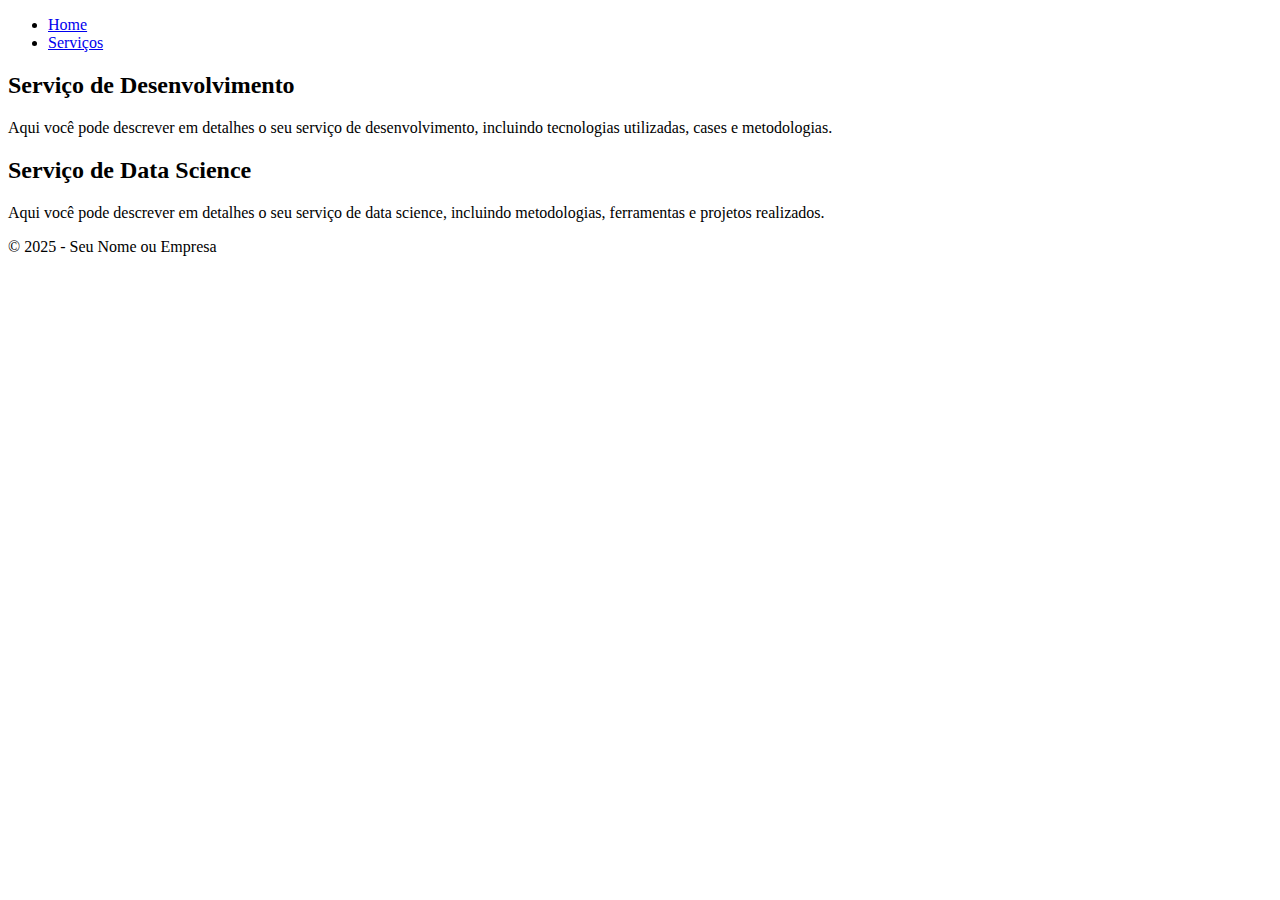
==== service.html @ b5b57ad0 "Add files via upload" ====
<!DOCTYPE html>
<html lang="pt-BR">
<head>
  <meta charset="UTF-8">
  <meta name="viewport" content="width=device-width, initial-scale=1.0">
  <title>Nossos Serviços</title>
  <link rel="stylesheet" href="css/style.css">
</head>
<body>
  <header>
    <nav>
      <ul>
        <li><a href="index.html">Home</a></li>
        <li><a href="services.html">Serviços</a></li>
      </ul>
    </nav>
  </header>

  <main>
    <!-- Serviço de Desenvolvimento -->
    <section id="development-service">
      <h2>Serviço de Desenvolvimento</h2>
      <p>Aqui você pode descrever em detalhes o seu serviço de desenvolvimento, incluindo tecnologias utilizadas, cases e metodologias.</p>
    </section>

    <!-- Serviço de Data Science -->
    <section id="data-science-service">
      <h2>Serviço de Data Science</h2>
      <p>Aqui você pode descrever em detalhes o seu serviço de data science, incluindo metodologias, ferramentas e projetos realizados.</p>
    </section>
  </main>

  <footer>
    <p>&copy; 2025 - Seu Nome ou Empresa</p>
  </footer>

  <script src="js/script.js"></script>
</body>
</html>
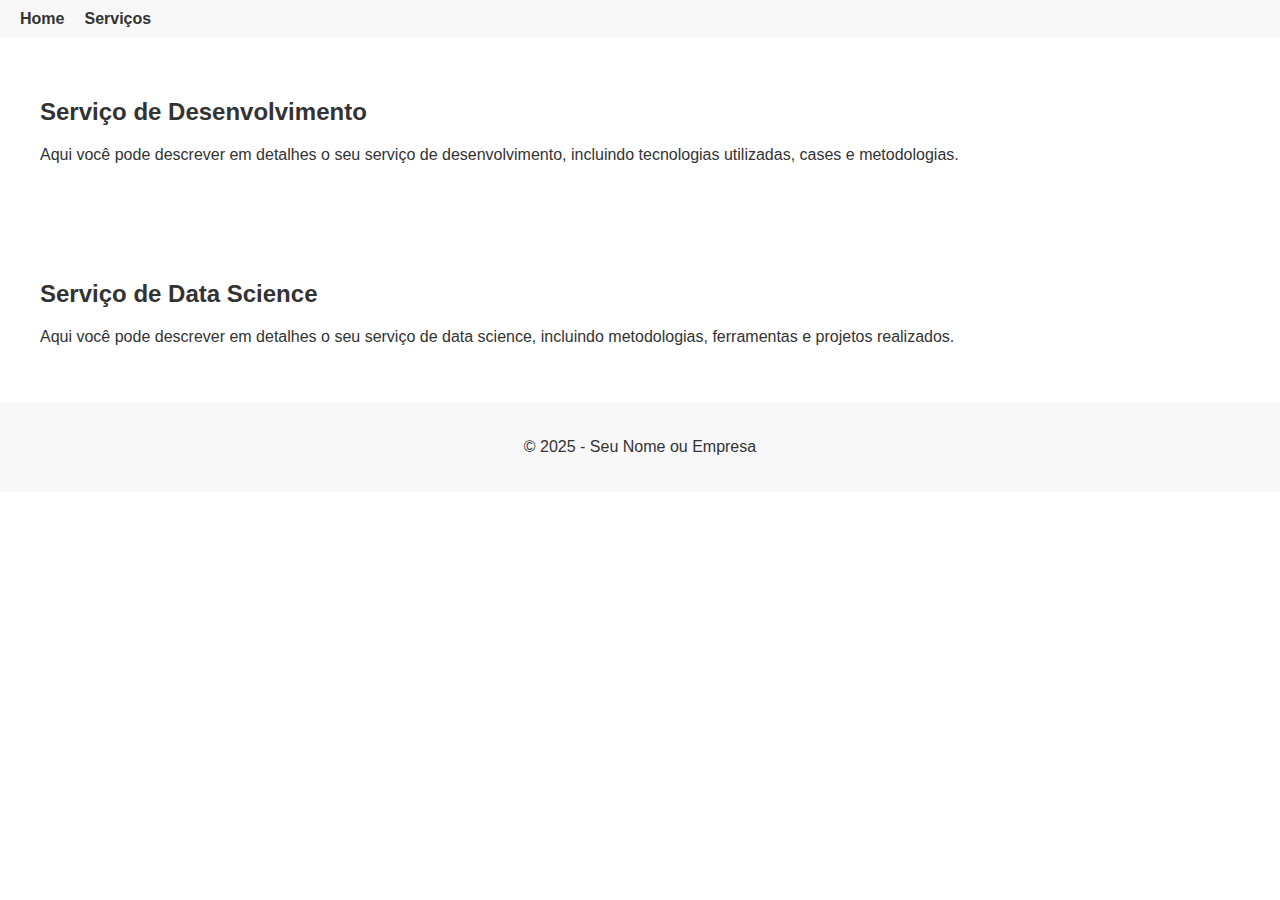
==== commit 1917e852: "Update service.html" ====
--- a/service.html
+++ b/service.html
@@ -4,7 +4,7 @@
   <meta charset="UTF-8">
   <meta name="viewport" content="width=device-width, initial-scale=1.0">
   <title>Nossos Serviços</title>
-  <link rel="stylesheet" href="css/style.css">
+  <link rel="stylesheet" href="style.css">
 </head>
 <body>
   <header>
@@ -34,6 +34,6 @@
     <p>&copy; 2025 - Seu Nome ou Empresa</p>
   </footer>
 
-  <script src="js/script.js"></script>
+  <script src="script.js"></script>
 </body>
 </html>
--- a/style.css
+++ b/style.css
@@ -0,0 +1,167 @@
+/* Reset básico e estilo do corpo */
+body {
+    margin: 0;
+    font-family: Arial, sans-serif;
+    background-color: #fff;
+    color: #333;
+  }
+  
+  /* Header e Navegação */
+  header {
+    background-color: #f8f8f8;
+    padding: 10px 20px;
+  }
+  
+  nav ul {
+    list-style: none;
+    margin: 0;
+    padding: 0;
+    display: flex;
+  }
+  
+  nav ul li {
+    margin-right: 20px;
+  }
+  
+  nav ul li a {
+    text-decoration: none;
+    color: #333;
+    font-weight: bold;
+  }
+  
+  /* Seção Hero */
+  #hero {
+    position: relative;
+    background: url('https://via.placeholder.com/1600x600?text=Banner') no-repeat center center/cover;
+    height: 60vh;
+    display: flex;
+    align-items: center;
+    justify-content: center;
+  }
+  
+  .hero-content {
+    background: rgba(255, 255, 255, 0.8);
+    padding: 20px;
+    text-align: center;
+    border-radius: 8px;
+  }
+  
+  /* Estilo geral das seções */
+  section {
+    padding: 40px 20px;
+    max-width: 1200px;
+    margin: 0 auto;
+  }
+  
+  /* Seção de Serviços */
+  .service-items {
+    display: flex;
+    flex-wrap: wrap;
+    gap: 20px;
+  }
+  
+  .service-item {
+    flex: 1;
+    min-width: 250px;
+    background: #f0f0f0;
+    padding: 20px;
+    border-radius: 8px;
+  }
+  
+  /* Seção de Países */
+  .country-list {
+    list-style: none;
+    display: flex;
+    flex-wrap: wrap;
+    gap: 10px;
+    padding: 0;
+  }
+  
+  .country-list li {
+    background: #f0f0f0;
+    padding: 10px 15px;
+    border-radius: 5px;
+  }
+  
+  /* Carrossel */
+  .carousel {
+    position: relative;
+    overflow: hidden;
+  }
+  
+  .carousel-item {
+    display: none;
+    text-align: center;
+  }
+  
+  .carousel-item.active {
+    display: block;
+  }
+  
+  .carousel img {
+    width: 100%;
+    height: auto;
+    border-radius: 8px;
+  }
+  
+  .carousel blockquote {
+    font-style: italic;
+    margin: 0;
+    padding: 20px;
+  }
+  
+  /* Botões do Carrossel */
+  .carousel .prev,
+  .carousel .next {
+    position: absolute;
+    top: 50%;
+    transform: translateY(-50%);
+    background: rgba(255,255,255,0.8);
+    border: none;
+    padding: 10px;
+    cursor: pointer;
+    border-radius: 50%;
+  }
+  
+  .carousel .prev {
+    left: 10px;
+  }
+  
+  .carousel .next {
+    right: 10px;
+  }
+  
+  /* Formulário de Contato */
+  form {
+    display: flex;
+    flex-direction: column;
+  }
+  
+  form label {
+    margin-bottom: 5px;
+    font-weight: bold;
+  }
+  
+  form input,
+  form textarea {
+    padding: 10px;
+    margin-bottom: 15px;
+    border: 1px solid #ccc;
+    border-radius: 4px;
+  }
+  
+  form button {
+    padding: 10px;
+    background: #333;
+    color: #fff;
+    border: none;
+    border-radius: 4px;
+    cursor: pointer;
+  }
+  
+  /* Footer */
+  footer {
+    background-color: #f8f8f8;
+    text-align: center;
+    padding: 20px;
+  }
